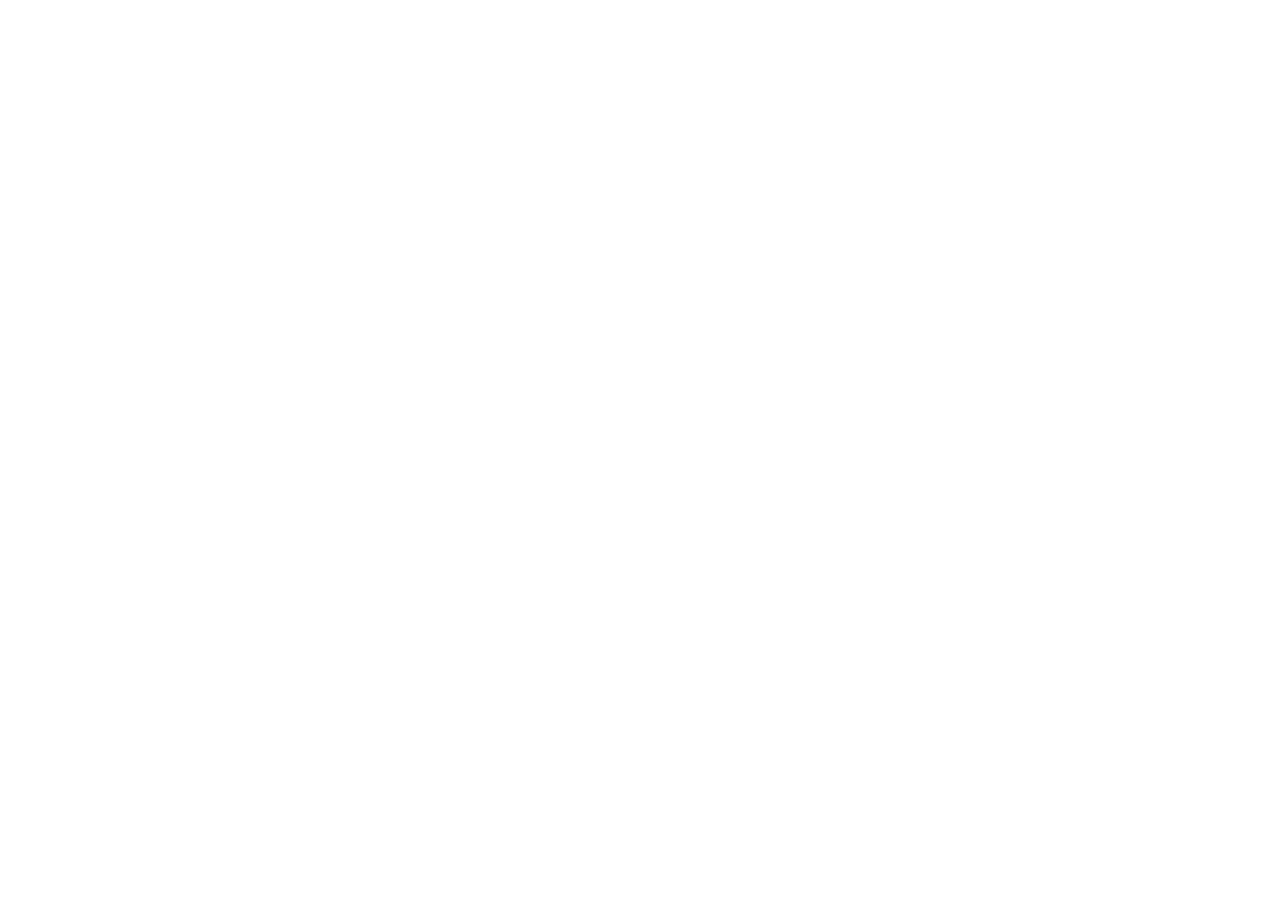
==== index.html @ 641dba02 "Initial commit" ====
<!DOCTYPE html>
<html lang="en">
<head>
    <meta charset="UTF-8">
    <meta name="viewport" content="width=, initial-scale=1.0">
    <meta http-equiv="X-UA-Compatible" content="ie=edge">
    <title>Document</title>
</head>
<body>
    
</body>
</html>
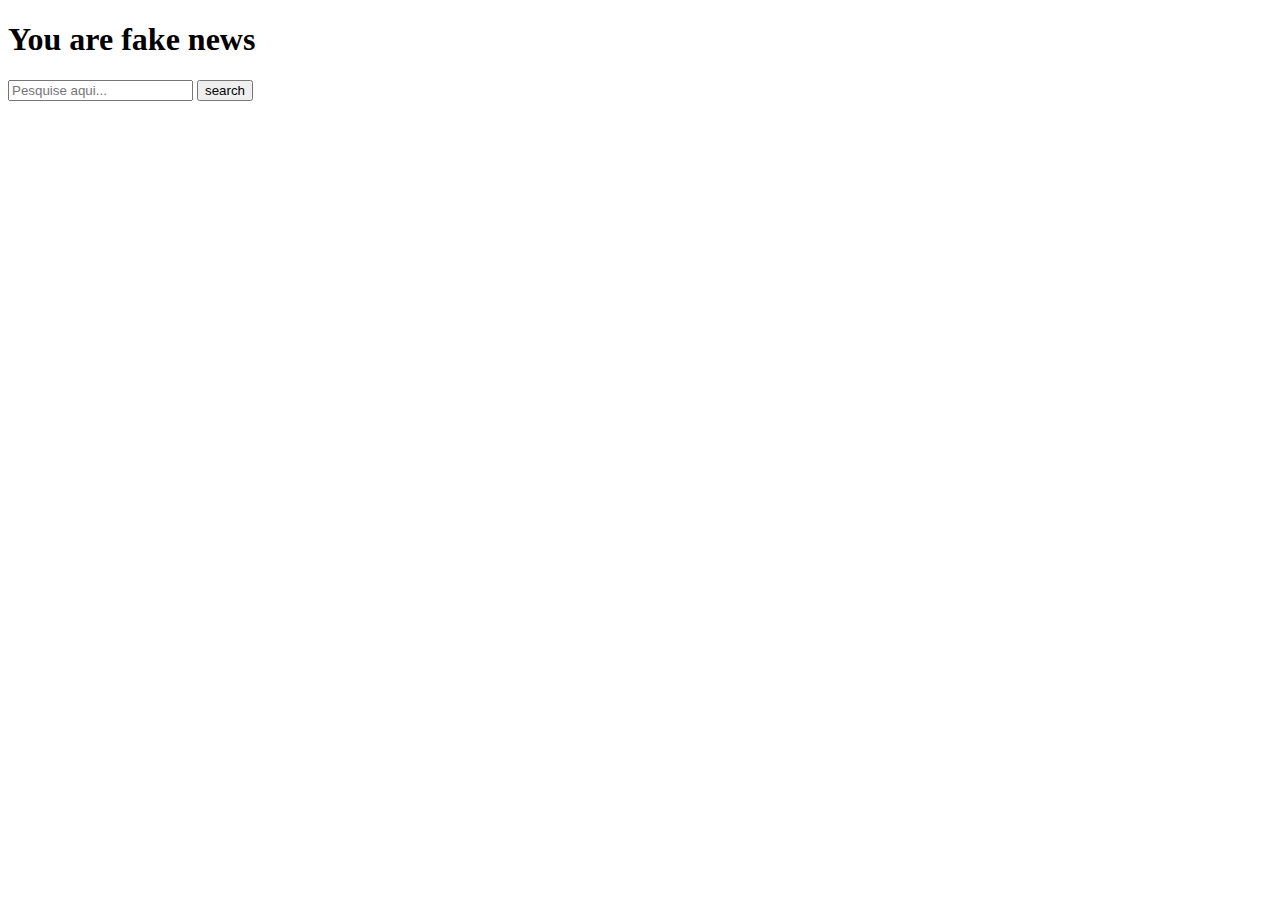
==== commit beca379a: "Implementação da rank_site" ====
--- a/index.html
+++ b/index.html
@@ -1,12 +1,30 @@
 <!DOCTYPE html>
 <html lang="en">
+
 <head>
     <meta charset="UTF-8">
     <meta name="viewport" content="width=, initial-scale=1.0">
     <meta http-equiv="X-UA-Compatible" content="ie=edge">
     <title>Document</title>
+    <link rel="stylesheet" href="css/index.css">
+    <script src="script/index.js"></script>
 </head>
+
 <body>
-    
+    <header>
+        <div class="content-search-header">
+            <div class="title-and-search">
+                <h1>You are fake news</h1>
+                <form action="rank_site.html" method="get">
+                    <input type="text" name="seach" placeholder="Pesquise aqui...">
+                    <button type="submit">search</button>
+                </form>
+            </div>
+        </div>
+    </header>
+    <main style="width: 100%; height: 100%">
+
+    </main>
 </body>
+
 </html>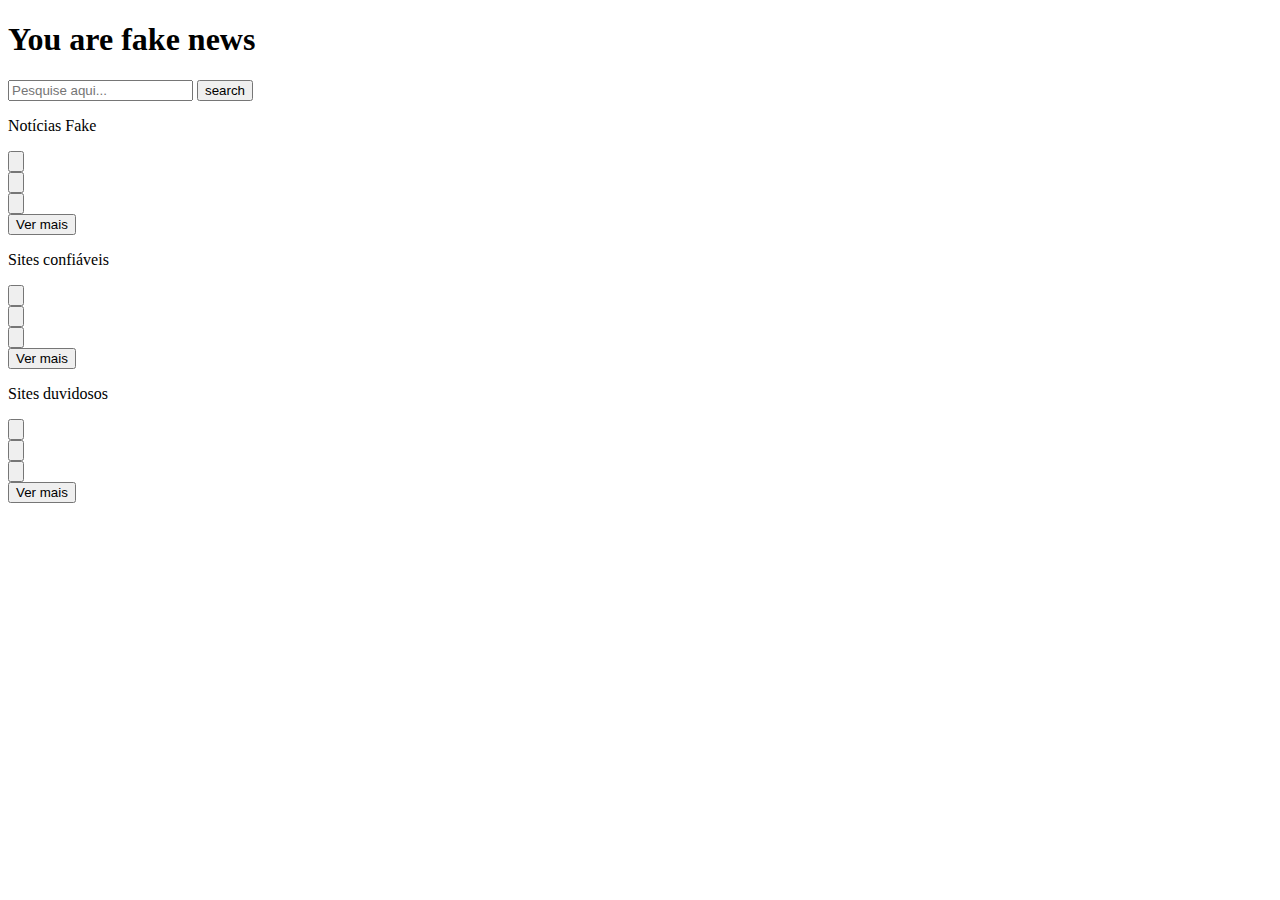
==== commit 97b2b54c: "Merge branch 'master' of https://github.com/wesleyBU/projeto1" ====
--- a/index.html
+++ b/index.html
@@ -6,6 +6,7 @@
     <meta name="viewport" content="width=, initial-scale=1.0">
     <meta http-equiv="X-UA-Compatible" content="ie=edge">
     <title>Document</title>
+    <link href="https://fonts.googleapis.com/css?family=Encode+Sans+Semi+Expanded" rel="stylesheet">
     <link rel="stylesheet" href="css/index.css">
     <script src="script/index.js"></script>
 </head>
@@ -23,7 +24,65 @@
         </div>
     </header>
     <main style="width: 100%; height: 100%">
-
+        <section class="box-div">
+            <p class="titulo">Notícias Fake</p>
+                <div class="deck">
+                    <div class="card">
+                        <button class="btn">
+                        <img src="https://abrilveja.files.wordpress.com/2017/05/noticc81cia-falsa-1.jpg?quality=70&strip=info&w=650" alt="">
+                        </button>   
+                    </div>
+                    <div class="card">
+                        <button class="btn">
+                        <img src="https://abrilveja.files.wordpress.com/2017/05/noticc81cia-falsa-1.jpg?quality=70&strip=info&w=650" alt="">
+                        </button>   
+                    </div>
+                    <div class="card">
+                        <button class="btn">
+                        <img src="https://abrilveja.files.wordpress.com/2017/05/noticc81cia-falsa-1.jpg?quality=70&strip=info&w=650" alt="">
+                        </button>   
+                    </div>
+                </div>
+                <button class="ver-mais">Ver mais</button>
+            <p class="titulo">Sites confiáveis</p>
+                <div class="deck">
+                        <div class="card">
+                            <button class="btn">
+                            <img src="https://abrilveja.files.wordpress.com/2017/05/noticc81cia-falsa-1.jpg?quality=70&strip=info&w=650" alt="">
+                            </button>   
+                        </div>
+                        <div class="card">
+                            <button class="btn">
+                            <img src="https://abrilveja.files.wordpress.com/2017/05/noticc81cia-falsa-1.jpg?quality=70&strip=info&w=650" alt="">
+                            </button>   
+                        </div>
+                        <div class="card">
+                            <button class="btn">
+                            <img src="https://abrilveja.files.wordpress.com/2017/05/noticc81cia-falsa-1.jpg?quality=70&strip=info&w=650" alt="">
+                            </button>   
+                        </div>
+                    </div>
+                <button class="ver-mais">Ver mais</button>
+            <p class="titulo">Sites duvidosos</p>
+                <div class="deck">
+                        <div class="card">
+                            <button class="btn">
+                            <img src="https://abrilveja.files.wordpress.com/2017/05/noticc81cia-falsa-1.jpg?quality=70&strip=info&w=650" alt="">
+                            </button>   
+                        </div>
+                        <div class="card">
+                            <button class="btn">
+                            <img src="https://abrilveja.files.wordpress.com/2017/05/noticc81cia-falsa-1.jpg?quality=70&strip=info&w=650" alt="">
+                            </button>   
+                        </div>
+                        <div class="card">
+                            <button class="btn">
+                            <img src="https://abrilveja.files.wordpress.com/2017/05/noticc81cia-falsa-1.jpg?quality=70&strip=info&w=650" alt="">
+                            </button>   
+                        </div>
+                    </div>
+                    <button class="ver-mais">Ver mais</button>
+        </section>
     </main>
 </body>
 
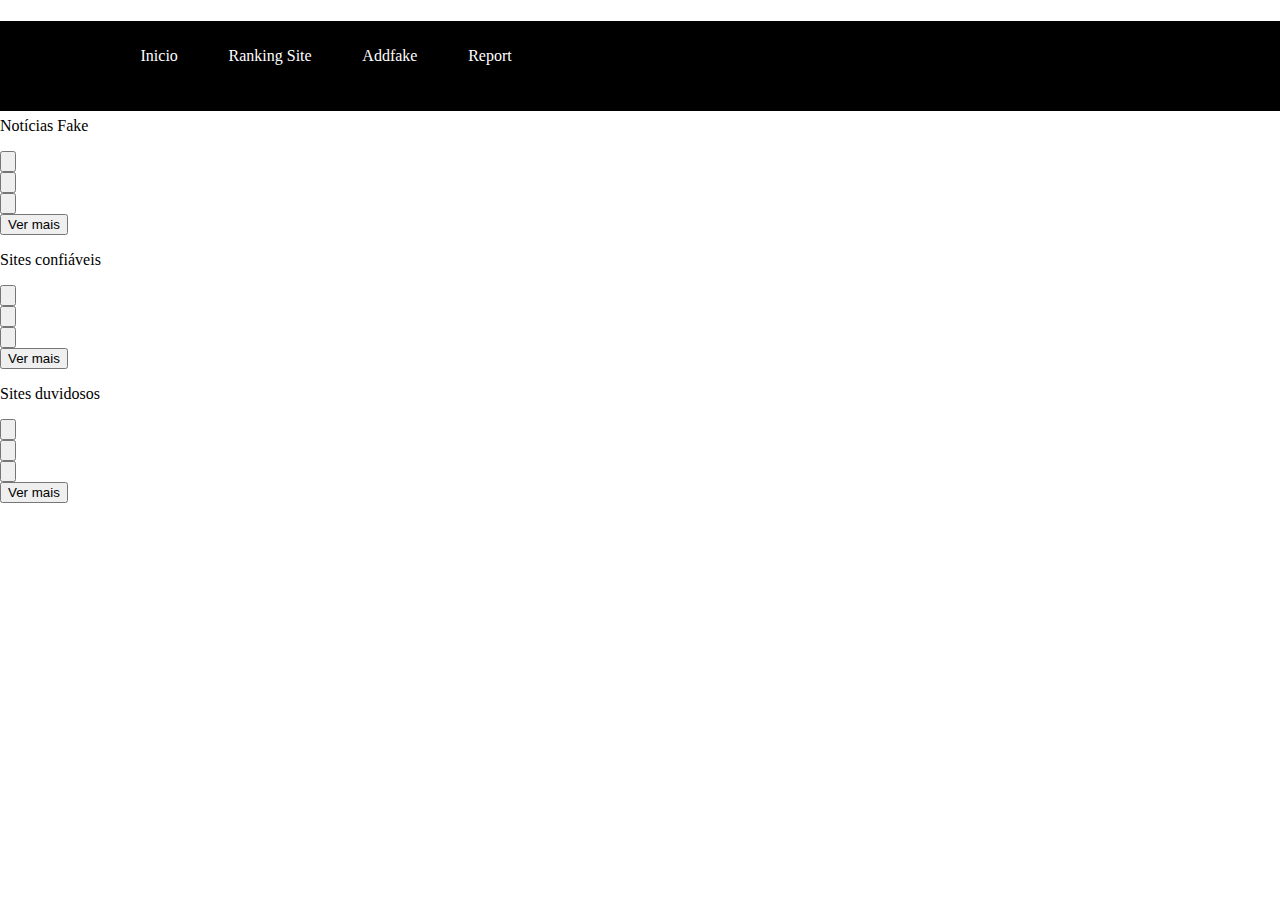
==== commit eb653f93: "implementação da navbar" ====
--- a/index.html
+++ b/index.html
@@ -9,9 +9,42 @@
     <link href="https://fonts.googleapis.com/css?family=Encode+Sans+Semi+Expanded" rel="stylesheet">
     <link rel="stylesheet" href="css/index.css">
     <script src="script/index.js"></script>
+    <link rel="stylesheet" href="css/navbar.css">
 </head>
 
 <body>
+        <nav class="nav">
+        
+
+                <ul class="menu">
+                    <li class="link">
+                        <a href="#">Inicio</a>
+                        <div class="azul"></div>
+                        <div class="cinza"></div>
+                    </li>
+            
+                    <li class="link">
+                            <a href="#">Ranking Site</a>
+                            <div class="azul"></div>
+                            <div class="cinza"></div>
+                    </li>
+            
+                          
+                    <li class="link">
+                            <a href="#">Addfake</a>
+                            <div class="azul"></div>
+                            <div class="cinza"></div>
+                    </li>
+            
+                    <li class="link">
+                            <a href="#">Report</a>
+                            <div class="azul"></div>
+                            <div class="cinza"></div>
+                    </li>
+                </ul>
+                                    
+</nav>
+
     <header>
         <div class="content-search-header">
             <div class="title-and-search">
--- a/css/navbar.css
+++ b/css/navbar.css
@@ -0,0 +1,47 @@
+nav {
+    width: 100%;
+    height: 10%;
+    position: fixed;
+    background-color: black;
+    z-index: 999;
+};
+
+html {
+    width: 100%;
+    height: 100%;
+    }
+
+body{
+    width: 100%;
+    height: 100%;
+    margin: 0;
+        }
+
+.menu{
+    width: 99%;
+    height: 100%;
+    display: flex;
+    padding: 0% 9%;
+    margin: 0%;
+}
+
+.menu > li{
+    padding: 2% 2%;
+    color: aliceblue;
+    list-style: none;
+    
+}
+
+a:link{
+    text-decoration: none;
+    color: rgb(255, 255, 255);
+    font-family: 'Times New Roman', Times, serif;
+
+
+}
+.menu > li:hover{
+    background-color: rgb(49, 49, 49);
+}
+a:visited{
+    color: white;
+}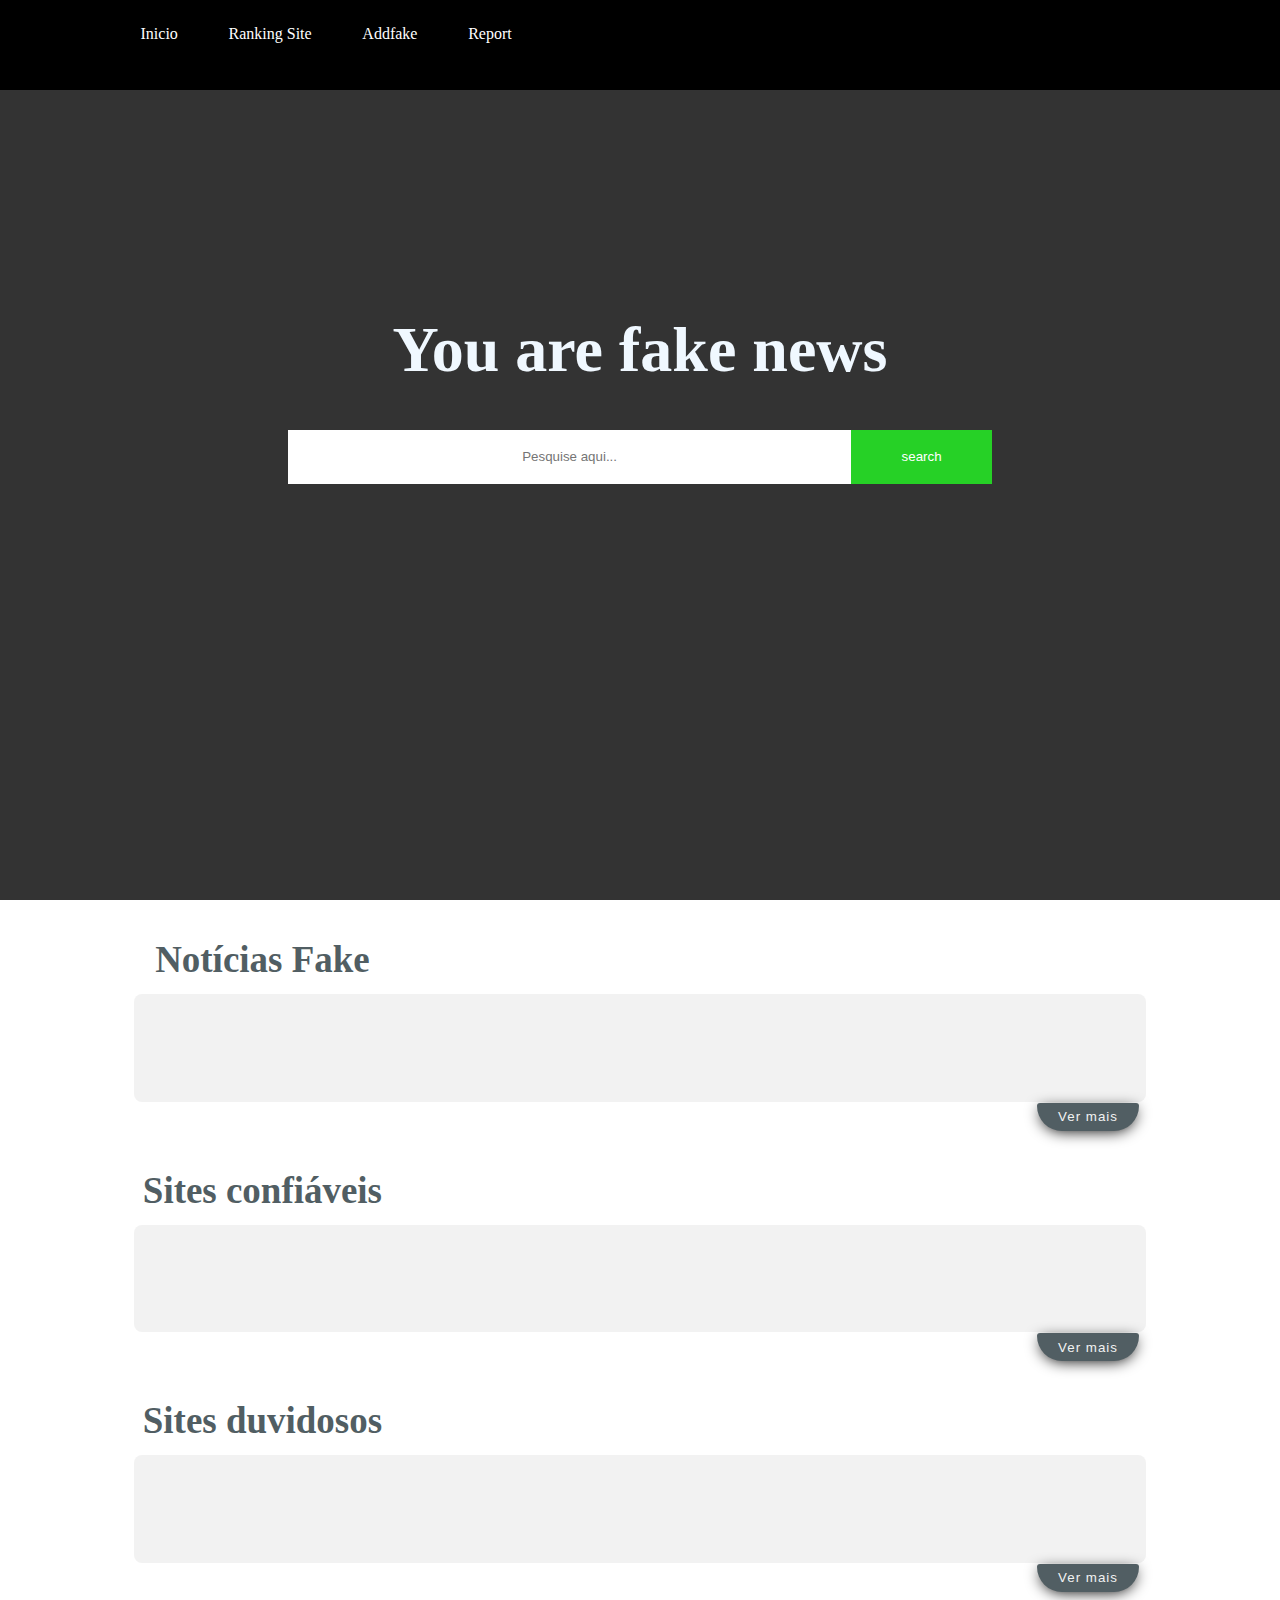
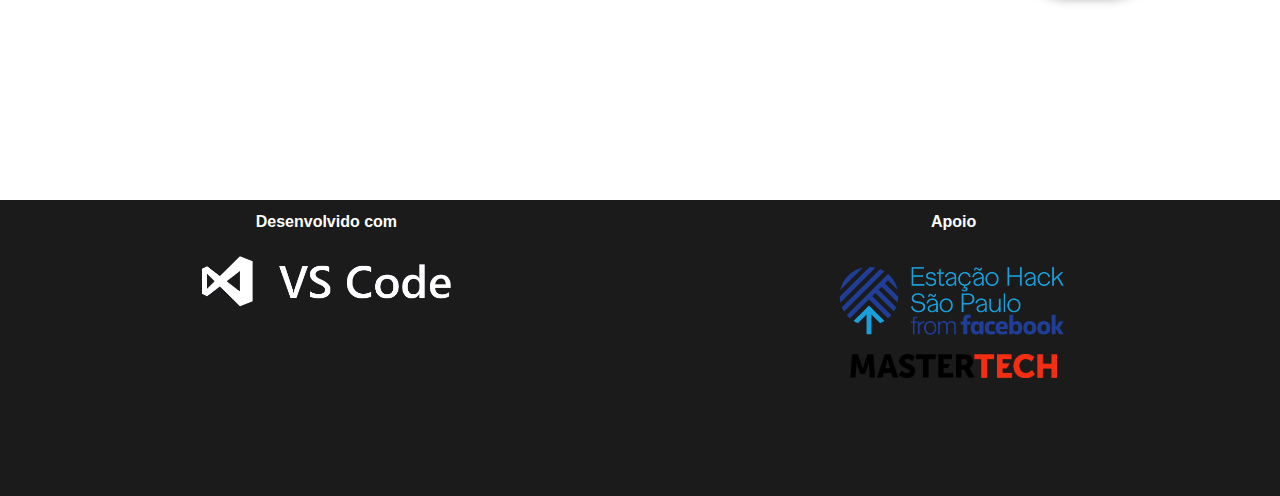
==== commit 1f818684: "Merge branch 'master' of https://github.com/wesleyBU/projeto1" ====
--- a/index.html
+++ b/index.html
@@ -8,6 +8,8 @@
     <title>Document</title>
     <link href="https://fonts.googleapis.com/css?family=Encode+Sans+Semi+Expanded" rel="stylesheet">
     <link rel="stylesheet" href="css/index.css">
+    <link rel="stylesheet" href="css/footer.css">
+    <link rel="stylesheet" href="">
     <script src="script/index.js"></script>
     <link rel="stylesheet" href="css/navbar.css">
 </head>
@@ -56,7 +58,7 @@
             </div>
         </div>
     </header>
-    <main style="width: 100%; height: 100%">
+    <main>
         <section class="box-div">
             <p class="titulo">Notícias Fake</p>
                 <div class="deck">
@@ -117,6 +119,17 @@
                     <button class="ver-mais">Ver mais</button>
         </section>
     </main>
+    <footer>
+        <div>
+            <h6 class="title-footer">Desenvolvido com </h6>
+            <img class="imgvsc" src="image/vsc.png">
+        </div>
+        <div>
+            <h6 class="title-footer">Apoio</h6>
+            <img class="imgeh" src="image/eh.png">
+            <img class="imgmastertech" src="image/mastertech.png">
+        </div>
+    </footer>
 </body>
 
 </html>--- a/css/index.css
+++ b/css/index.css
@@ -0,0 +1,140 @@
+html {
+  width: 100%;
+  height: 100%;
+}
+body {
+  margin: 0;
+  height: inherit;
+  width: inherit;
+}
+
+header {
+  width: 100%;
+  position: relative;
+  background: no-repeat;
+  background-image: none;
+  background-attachment: scroll;
+  background-size: auto auto;
+  background-image: none;
+  background-attachment: scroll;
+  background-size: auto auto;
+  background-attachment: fixed;
+  background-size: 100% 100%;
+  background-image: url("../image/bg1.jpg");
+  height: 100%;
+}
+main{
+  width: 100%;
+  height: auto;
+  min-height: 100%;
+}
+.ver-mais{
+  color: #f2f2f2;
+  border: 1px;
+  background-color: #515e63;
+  letter-spacing: 1px;
+  cursor: pointer;
+  margin: 0 auto;
+  border-radius: 6px 6px 50px 50px;
+  box-shadow: 0px 3px 15px -3px black;
+  margin-top: 1px;
+  padding: 0.5%;
+  width: 8%;
+  margin-right: 11%;
+}
+
+.btn {
+  padding: 0;
+  width: 100%;
+  cursor: pointer;
+  background-color: #f2f2f2;
+  border-color: #ffffff00;
+  border: 0;
+}
+
+.titulo{
+  margin-top: 3%;
+  margin-bottom: 0;
+  margin-right: 59%;
+  color: #515e63;
+  font-weight: bolder;
+  font-size: 231%;
+}
+
+.box-div{
+  display: grid;
+  justify-items: center;
+}
+
+.deck{
+  background-color: #c0c0c036;
+  width: 75%;
+  margin-top: 1%;
+  padding: 2%;
+  display: flex;
+  align-items: flex-start;
+  justify-content:  space-evenly;
+  border-radius: 8px;
+}
+
+.box-div img{
+  width: 100%;
+}
+
+.card{
+  width: 24%;
+  margin-top: 2%;
+  margin-bottom: 2%;
+}
+
+.content-search-header {
+  position: absolute;
+  bottom: 0;
+  height: 100%;
+  width: 100%;
+  background-color: #000c;
+}
+
+.title-and-search {
+  width: 55%;
+  margin: auto;
+  text-align: center;
+  top: 30%;
+  position: relative;
+  height: 30%;
+}
+
+.title-and-search > h1 {
+  font-size: 4rem;
+  color: aliceblue;
+  cursor: not-allowed;
+}
+.title-and-search > form {
+  width: 100%;
+  height: 20%;
+  display: flex;
+}
+
+.title-and-search > form > input {
+  padding: 0;
+  height: 100%;
+  border: none;
+  width: 80%;
+  background-color: #fff;
+  color: #000;
+  text-align: center;
+}
+
+.title-and-search > form > button {
+  width: 20%;
+  height: 100%;
+  border: none;
+  cursor: pointer;
+  background-color: #26d126;
+  color: #fff;
+  transition-duration: 0.5s;
+}
+.title-and-search > form > button:hover{
+  background-color: #23b623;
+  transition-duration: 0.5s;
+}
--- a/css/footer.css
+++ b/css/footer.css
@@ -0,0 +1,36 @@
+footer {
+  width: 98%;
+  height: 30%;
+  background-color: rgb(27, 27, 27);
+  padding: 1%;
+  display: flex;
+}
+
+footer > div {
+  width: 50%;
+  height: auto;
+  text-align: center;
+}
+
+.title-footer {
+  margin: 0;
+  color: white;
+  font-size: 1rem;
+  font-family: sans-serif;
+  margin-bottom: 4%;
+}
+
+.imgvsc {
+  width: 40%;
+  display: block;
+  margin: 0 auto;
+}
+
+.imgeh {
+  width: 40%;
+}
+.imgmastertech {
+  width: 33%;
+  margin: 0% auto;
+  display: block;
+}
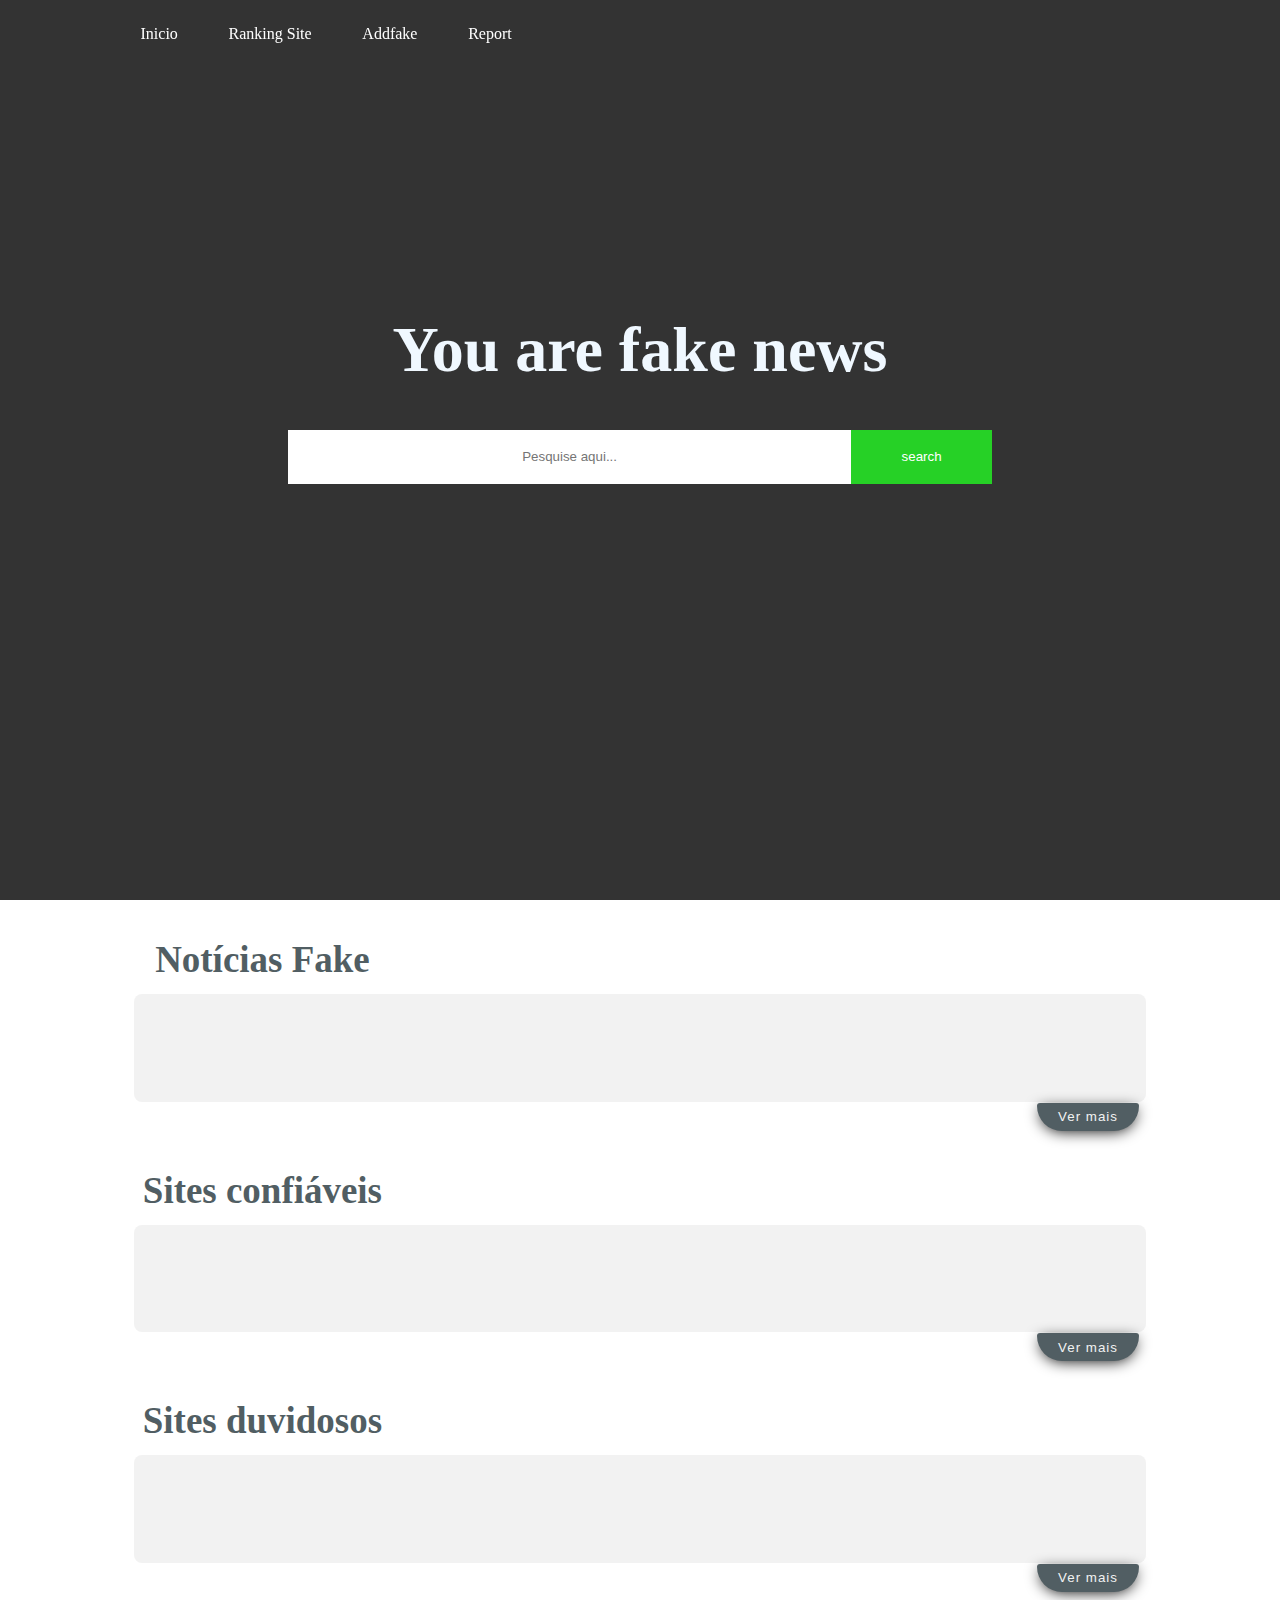
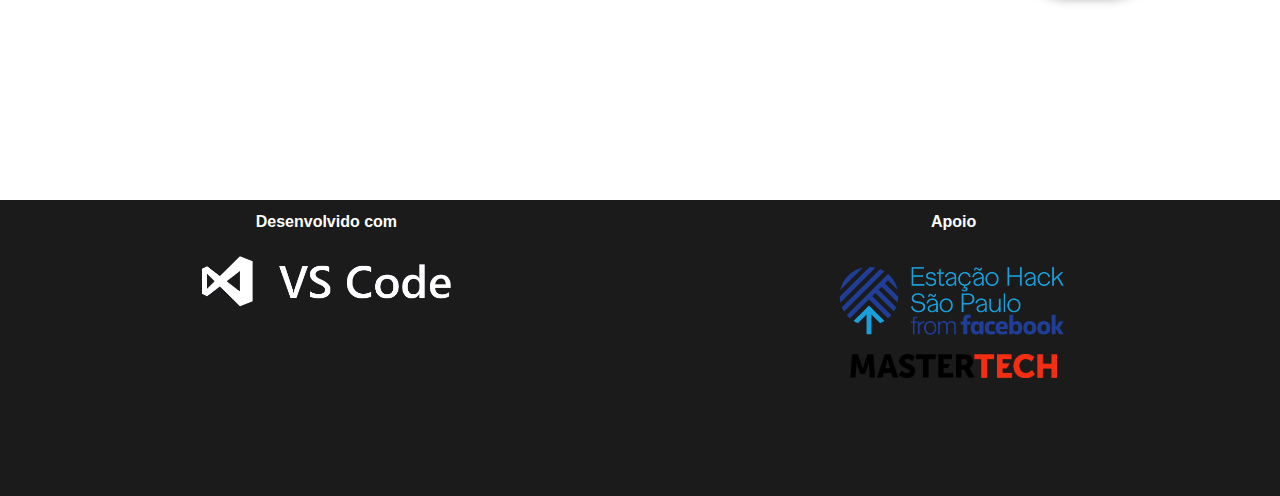
==== commit e517f260: "js" ====
--- a/index.html
+++ b/index.html
@@ -15,9 +15,7 @@
 </head>
 
 <body>
-        <nav class="nav">
-        
-
+        <nav class="nav navincolor">
                 <ul class="menu">
                     <li class="link">
                         <a href="#">Inicio</a>
--- a/css/navbar.css
+++ b/css/navbar.css
@@ -1,47 +1,50 @@
 nav {
-    width: 100%;
-    height: 10%;
-    position: fixed;
-    background-color: black;
-    z-index: 999;
-};
-
+  width: 100%;
+  height: 10%;
+  position: fixed;
+  z-index: 999;
+  transition-duration: 1s;
+  background-color: rgb(27, 27, 27);
+}
+/* ---- aplica cor na nav ---- */
+.navincolor {
+  background-color: rgba(27, 27, 27, 0) !important;
+  transition-duration: 1s;
+}
+/* ----------------------------- */
 html {
-    width: 100%;
-    height: 100%;
-    }
-
-body{
-    width: 100%;
-    height: 100%;
-    margin: 0;
-        }
-
-.menu{
-    width: 99%;
-    height: 100%;
-    display: flex;
-    padding: 0% 9%;
-    margin: 0%;
+  width: 100%;
+  height: 100%;
 }
 
-.menu > li{
-    padding: 2% 2%;
-    color: aliceblue;
-    list-style: none;
-    
+body {
+  width: 100%;
+  height: 100%;
+  margin: 0;
 }
 
-a:link{
-    text-decoration: none;
-    color: rgb(255, 255, 255);
-    font-family: 'Times New Roman', Times, serif;
+.menu {
+  width: 99%;
+  height: 100%;
+  display: flex;
+  padding: 0% 9%;
+  margin: 0%;
+}
 
+.menu > li {
+  padding: 2% 2%;
+  color: aliceblue;
+  list-style: none;
+}
 
+a:link {
+  text-decoration: none;
+  color: rgb(255, 255, 255);
+  font-family: "Times New Roman", Times, serif;
 }
-.menu > li:hover{
-    background-color: rgb(49, 49, 49);
+.menu > li:hover {
+  background-color: rgb(49, 49, 49);
 }
-a:visited{
-    color: white;
-}+a:visited {
+  color: white;
+}
